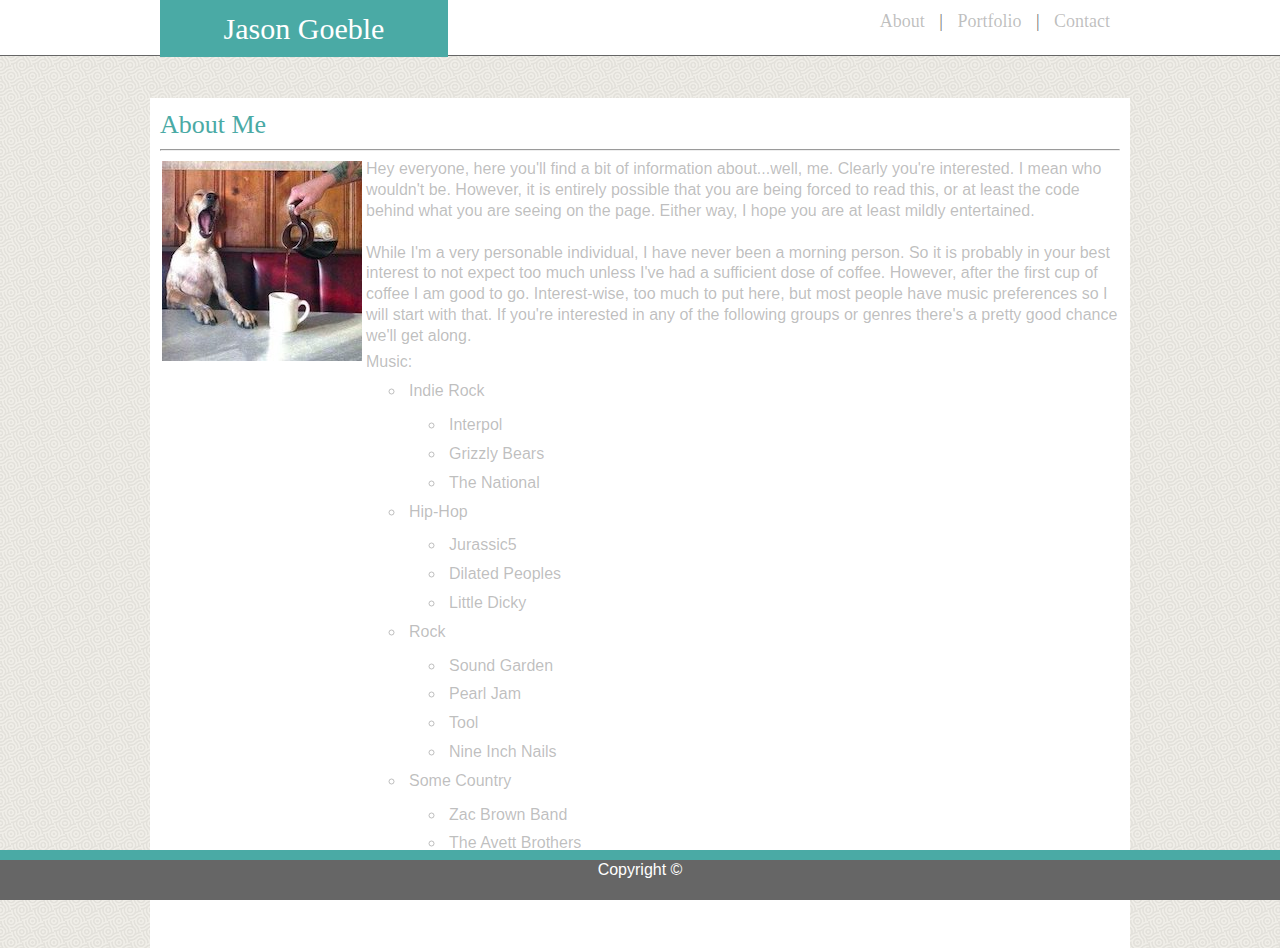
==== index.html @ 802d2703 "initial file load" ====
<!DOCTYPE html>
<html lang="en-us">

    <head>
        <meta charset="UTF-8">
        
        <link rel="stylesheet" href="./assets/css/reset.css">
        <link rel="stylesheet" href="./assets/css/style.css">

        <title>
            Jason Goeble
        </title>
    
    </head>

    <body>
        
        <header class="clearfix">
            <div class="header-wrap">

                <h1>
                    Jason Goeble
                </h1>

                <nav>
                        <a href="#" target="blank" alt="About Me">About</a>
                        |
                        <a href="./portfolio.html" target="blank" alt="Portfolio Page">Portfolio</a>
                        |
                        <a href="./contact.html" target="blank" alt="Conntact Page">Contact</a>
                </nav>

            </div>
        </header>
        
        <br><br>

        <section class="clearfix">

            <h2>
                About Me
            </h2>

            <hr>

            <img src="./assets/images/yawning-dog.jpg" alt="Dog with Coffee" id="my_image"/>

            <aside>
                Hey everyone, here you'll find a bit of information about...well, me.  Clearly you're interested.  I mean who wouldn't be.
                However, it is entirely possible that you are being forced to read this, or at least the code behind what you are seeing on
                the page.  Either way, I hope you are at least mildly entertained.
            </aside>

            <br>

            <aside>
                While I'm a very personable individual, I have never been a morning person.  So it is probably in your best interest to not expect too 
                much unless I've had a sufficient dose of coffee.  However, after the first cup of coffee I am good to go.  Interest-wise, too much to put here,
                but most people have music preferences so I will start with that.  If you're interested in any of the following groups or genres there's a pretty good 
                chance we'll get along.
            </aside>

            <aside class="my-music">
                Music:
                <ul>
                    <li>Indie Rock</li>
                    <ul>
                        <li>Interpol</li>
                        <li>Grizzly Bears</li>
                        <li>The National</li>
                    </ul>
                    <li>Hip-Hop</li>
                    <ul>
                        <li>Jurassic5</li>
                        <li>Dilated Peoples</li>
                        <li>Little Dicky</li>
                    </ul>
                    <li>Rock</li>
                    <ul>
                        <li>Sound Garden</li>
                        <li>Pearl Jam</li>
                        <li>Tool</li>
                        <li>Nine Inch Nails</li>
                    </ul>
                    <li>Some Country</li>
                    <ul>
                        <li>Zac Brown Band</li>
                        <li>The Avett Brothers</li>
                    </ul>
                </ul>

            </aside>

        </section>

        <footer class="clearfix">

                Copyright &copy;

        </footer>


    </body>

</html>
---- assets/css/style.css ----
* add border-box 

 * {
    box-sizing: border-box;
 }

 *:before,
 *:after {
    box-sizing: inherit;
 }
 

 html {
    font-size: 100%;
    height: 100%;

 }

body {
    background-color: white;
    background-image: url("../images/subtle_white_mini_waves.png");
    line-height: 1.3;
    font-family: Arial, "Helvetica Neue", Helvetica, sans-serif;
}

header, h1, h2{
    font-family: Georgia, Times, "Times New Roman", serif;
}

header{
    background-color: white;
    color: white;
    height: 55px;
    border-bottom: 1px solid #666;
}

/* this aligns header content annd eliminates the background image from the header portion of the page*/
 .header-wrap {
    max-width: 960px;
    margin: auto;

}

/* display: inline-block permits objects to align correctly next to eachother especially when floats are used*/
h1{
    font-size: 30px;
    width: 30%;
    background-color: #4aaaa5;
    color: white;
    display: inline-block;
    line-height: 1.9;
    text-align: center;
}

h2{
    font-size: 26px;
    color: #4aaaa5;
    background-color: white;
}

nav{
    font-size: 18px;
    float: right;
    color: #777777;
    width: 50%;
    text-align: right;
    padding-top: 10px;
}

 ul {
    margin-top: 5px;
    padding-left: 40px;
    list-style: circle;
}
li {
    padding: 4px;
}

a:visited, a:link, a:active{
    text-decoration: none;
    color: #7777;
    padding: 10px;
}

hr{
    float: none;
}

/*still not sure why the bottom border is not being displayed on index.html while it is display on
the portfolio.html and contact.html pages.  It appears to be a content length issue, but I am unable
to force a space betweenn the ridge style box and the footer if there is content to fill the entire
visible winndow*/
section{
    background-color:#ffffff;
    max-width: 960px;
    margin: auto;
    margin-bottom: 50px;
    border-style: ridge;
    border-color: #dddddd;
    padding: 10px;
    color: #7777;
    padding-bottom: 50px;
}

#my_image{
    float: left;
    padding: 2px;
    margin-right: 2px;
}

footer{
    background-color: #666666;
    border-top: 10px solid #4aaaa5;
    text-align: center;
    height: 40px;
    position: fixed;
    width: 100%;
    left: 0;
    bottom: 0;
    color: #fff;;
    margin-top: 50px;
}

textarea{
    width: 400px;
    height: 200px;
    padding: 2px;
}

#sub_buttonn{
    background-color: #4aaaa5;
    border: none;
    color: white;
    padding: 15px 32px;
    text-align: center;
    font-family: Arial, "Helvetica Neue", Helvetica, sans-serif;
    font-size: 15px;
    margin: 4px 2px;
}

#Q1{
    
    float: left;
    position: relative;
    margin-right: 10px;
    padding-right: 10px;
}

#Q1sub1{
    position: absolute;
    background-color: #4aaaa5;
    color: white;
    margin-top: -60px;
    width: 200px;
    text-align: center;
}

#Q2{
    margin-left: 125px;
    padding-left: 125px;
}

#Q2sub1{
    background-color: #4aaaa5;
    color: white;
    margin-top: -60px;
    width: 200px;
    text-align: center;
}

#Q3{
    clear: left;
    float: left;
}

#Q3sub1{
    position: absolute;
    background-color: #4aaaa5;
    color: white;
    margin-top: -60px;
    width: 200px;
    text-align: center;
}

#Q4{
    margin-left: 125px;
    padding-left: 125px;
}

#Q4sub1{
    position: absolute;
    background-color: #4aaaa5;
    color: white;
    margin-top: -60px;
    width: 200px;
    text-align: center;
}

/* this bottom margin is required to get all of my conntent on index.html displayed, otherwise it is cut off.
not sure why the cut off is happening */

.my-music {
    margin-top: 5px;
    margin-bottom: 40px;
    margin-left: 205px;
}

/* 
Micro Clearfix -  if you have floats in your container 
you need make sure they are cleared. this will clear your
container after */
.clearfix:after {
    content: " ";
    display: table;
    clear: both;
}
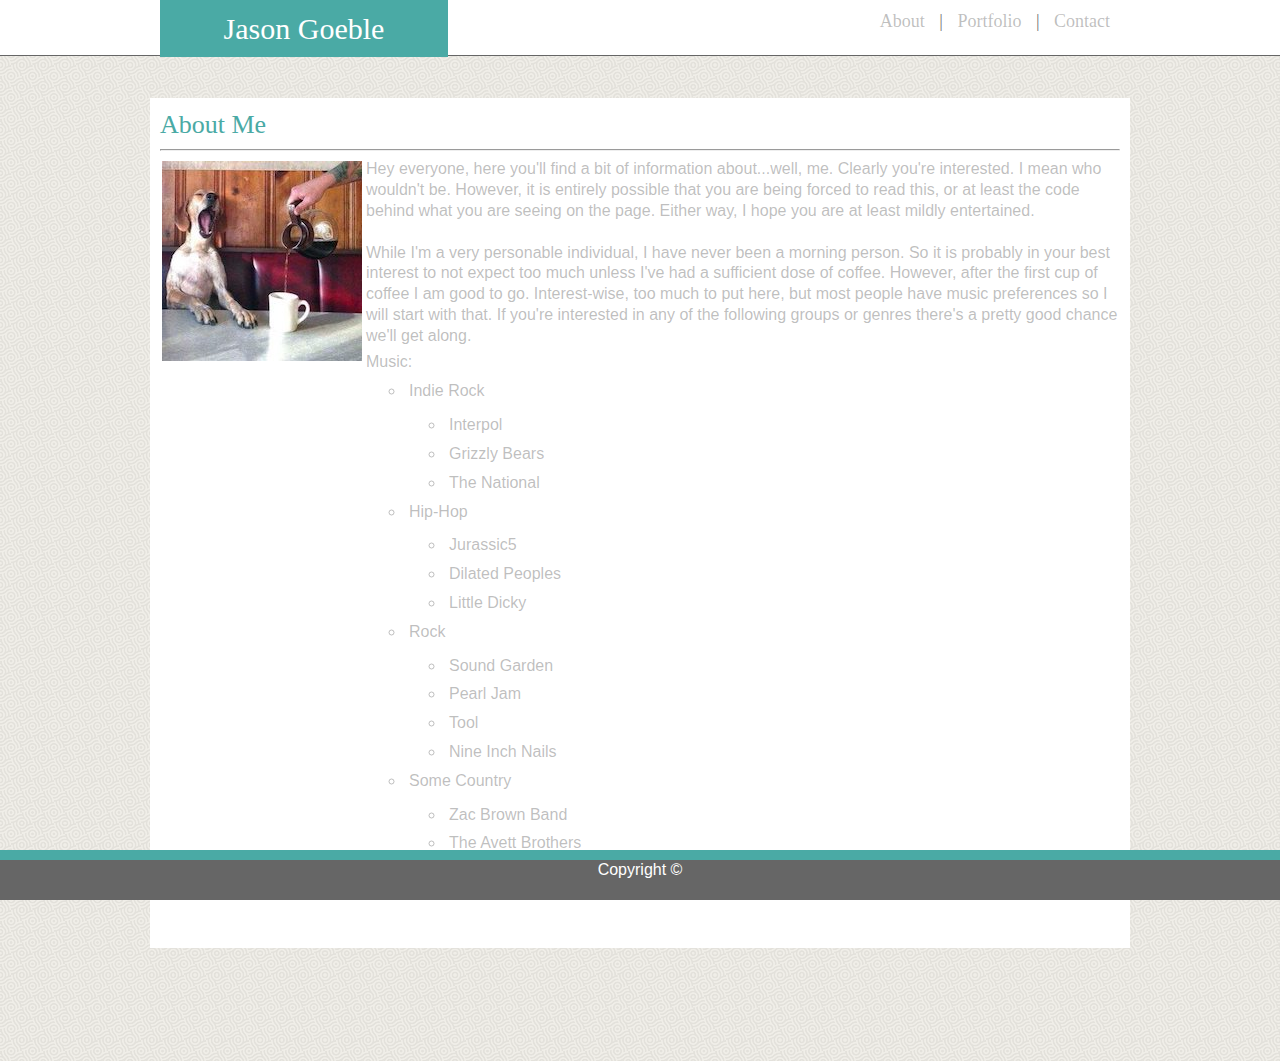
==== commit 4c42ddf4: "initial fix" ====
--- a/index.html
+++ b/index.html
@@ -93,6 +93,10 @@
 
         </section>
 
+        <br>
+        <br>
+        <br>
+
         <footer class="clearfix">
 
                 Copyright &copy;
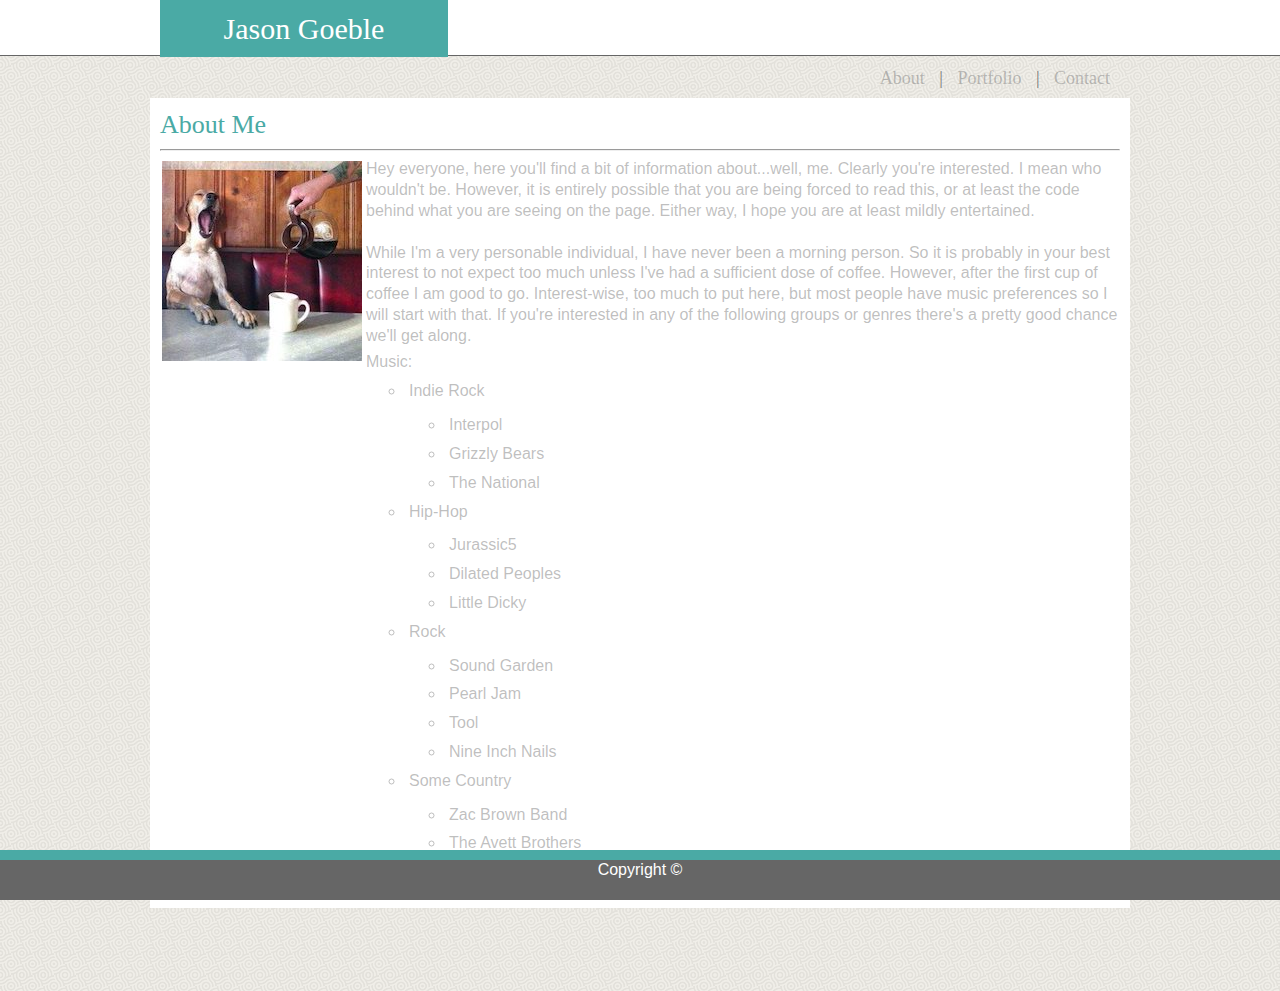
==== commit cb01cc11: "test update" ====
--- a/index.html
+++ b/index.html
@@ -21,7 +21,7 @@
                 <h1>
                     Jason Goeble
                 </h1>
-
+<br>
                 <nav>
                         <a href="#" target="blank" alt="About Me">About</a>
                         |
--- a/assets/css/style.css
+++ b/assets/css/style.css
@@ -11,7 +11,7 @@
  }
  
 
- html {
+html {
     font-size: 100%;
     height: 100%;
 
@@ -68,11 +68,12 @@
     padding-top: 10px;
 }
 
- ul {
+ul {
     margin-top: 5px;
     padding-left: 40px;
     list-style: circle;
 }
+
 li {
     padding: 4px;
 }
@@ -95,12 +96,14 @@
     background-color:#ffffff;
     max-width: 960px;
     margin: auto;
-    margin-bottom: 50px;
+    /*margin-left: 10px;
+    margin-right: 10px;*/
+    margin-bottom: 20px;
     border-style: ridge;
     border-color: #dddddd;
     padding: 10px;
     color: #7777;
-    padding-bottom: 50px;
+    padding-bottom: 10px;
 }
 
 #my_image{
@@ -215,3 +218,115 @@
     display: table;
     clear: both;
 }
+
+
+/*start media query section*/
+
+@media screen and (max-width: 980px){
+
+    section{
+        margin-left: 10px;
+        margin-right: 10px;
+        word-wrap: break-word;
+    }
+
+    aside{
+        word-wrap: break-word;
+    }
+
+    #my_image{
+        float: none;
+    }
+
+}
+
+
+@media screen and (max-width: 769px){
+
+    section{
+        margin-left: 10px;
+        margin-right: 10px;
+        word-wrap: break-word;
+    }
+
+    aside{
+        word-wrap: break-word;
+    }
+
+    #my_image{
+        float: none;
+    }
+}
+
+@media screen and (max-width: 640px){
+
+    h1{
+        width: 100%;
+        padding: 0px;
+        margin: 0px;
+    }
+
+    h2{
+        width: 100%;
+        padding: 0px;
+        margin: 0px;
+    }
+
+    nav{
+        width: 100%;
+        padding: 5px;
+        margin: 0px;
+        float: none;
+        text-align: center;
+        background-color: #ffffff;
+    }
+
+    section{
+        background-color:#ffffff;
+        margin-left: 10px;
+        margin-right: 10px;
+        margin-bottom: 20px;
+        color: #7777;
+        word-wrap: break-word;
+    }
+
+    aside{
+        width: 100%;
+        word-wrap: break-word;
+    }
+
+    #my_image{
+        float: none;
+    }
+
+    .my-music {
+        margin: 0px;
+        padding-top: 10px;
+    }
+
+    ul {
+        margin: 0px;
+        padding: 10px;
+        list-style: circle;
+    }
+
+    li {
+        padding: 4px;
+    }
+
+    #Q2{
+        clear: both;
+        margin: auto;
+        padding: 0px
+    }
+
+    #Q4{
+        clear: both;
+        margin: auto;
+        padding: 0px;
+    }
+
+    textarea{
+        width: auto;
+    }
+}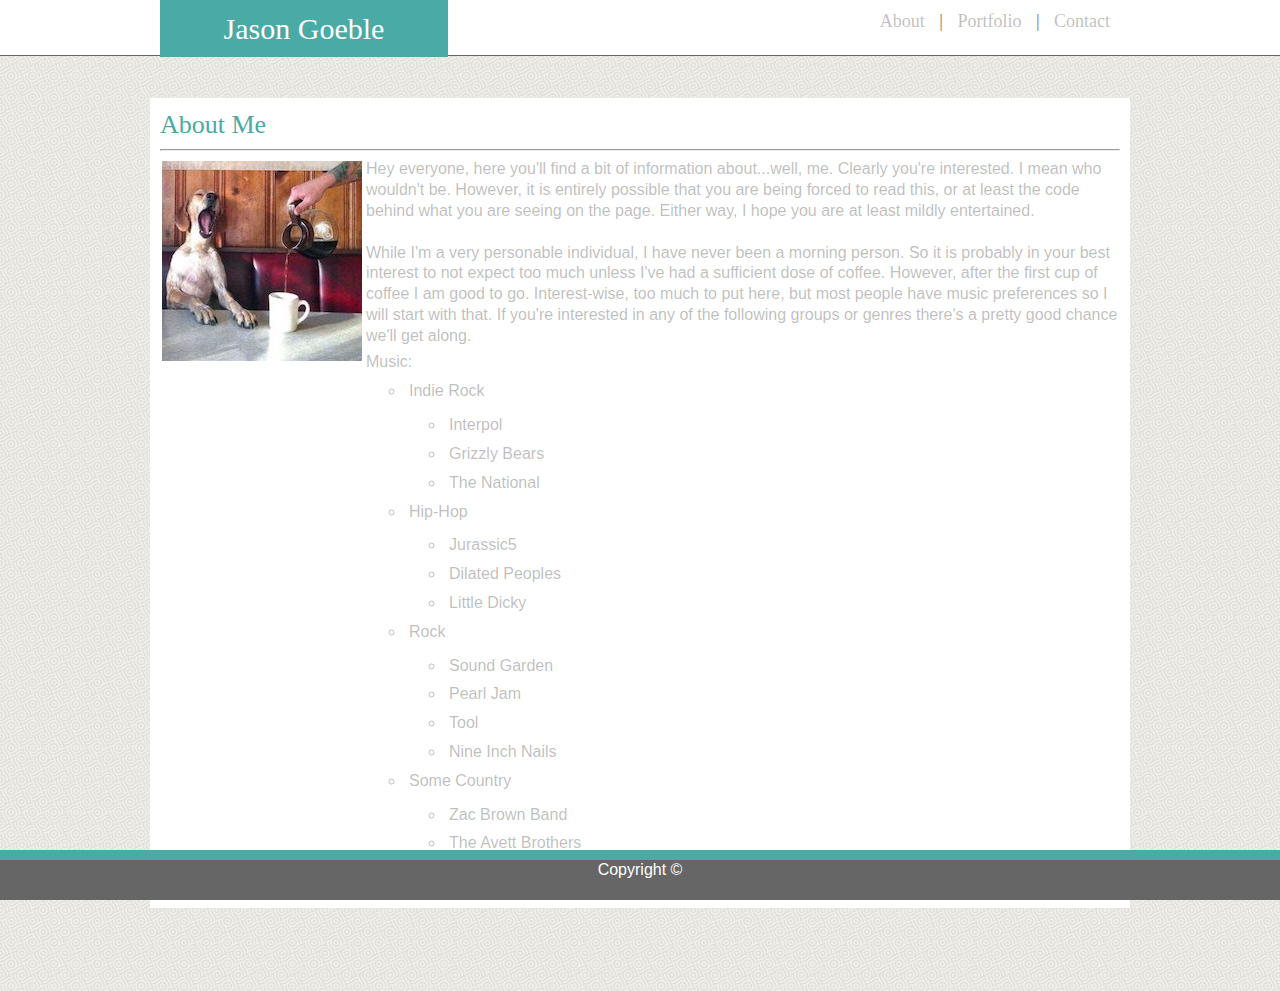
==== commit 9d264e98: "reversed last commit" ====
--- a/index.html
+++ b/index.html
@@ -21,7 +21,7 @@
                 <h1>
                     Jason Goeble
                 </h1>
-<br>
+                
                 <nav>
                         <a href="#" target="blank" alt="About Me">About</a>
                         |
